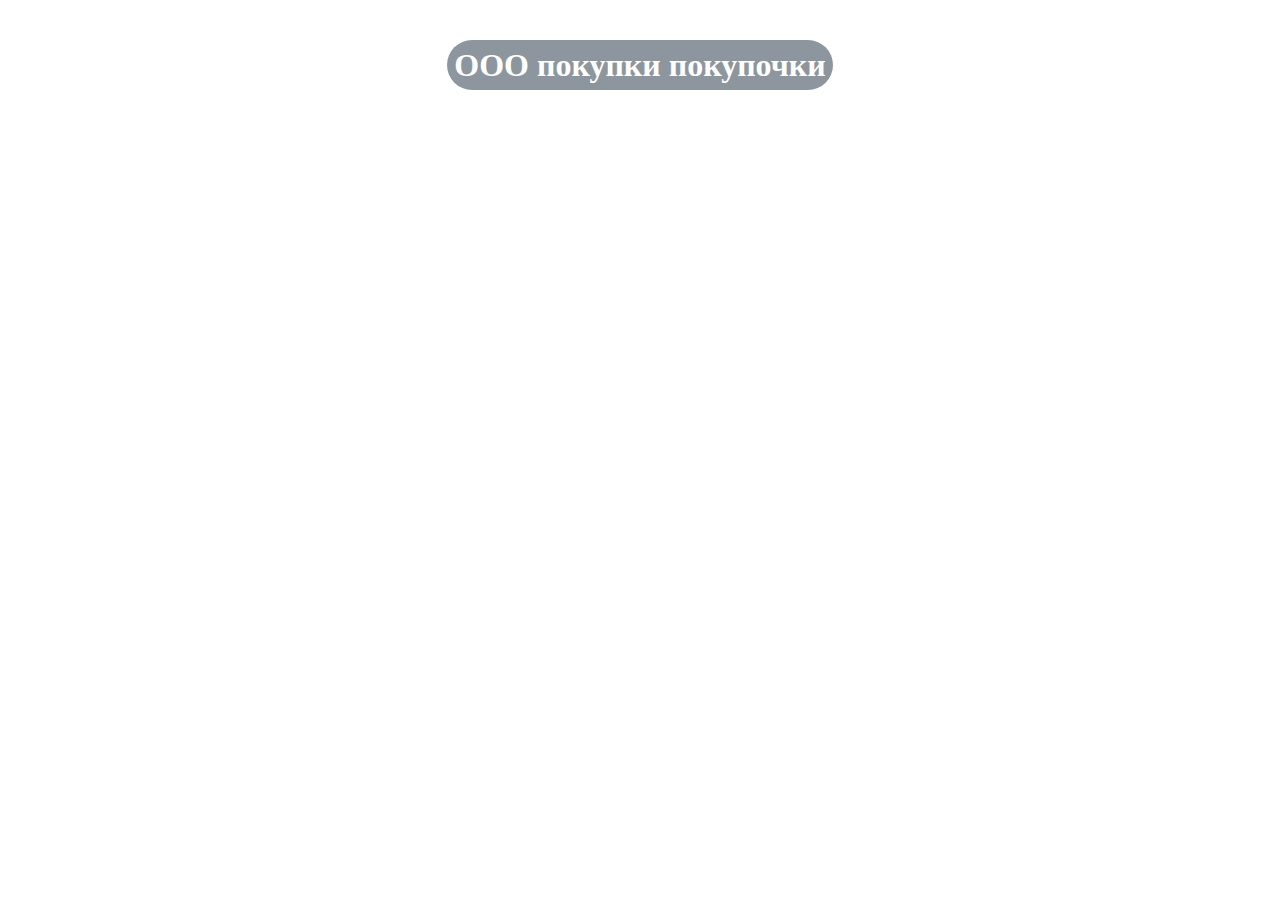
==== index.html @ afefad5d "Initial commit" ====
<!DOCTYPE html>
<html lang="en">
  <head>
    <meta charset="UTF-8" />
    <link rel="icon" type="image/svg+xml" href="src/favicon.svg" />
    <link rel="stylesheet" href="style.css">
    <meta name="viewport" content="width=device-width, initial-scale=1.0" />
    <title>ООО покупки покупочки</title>
    <style>
      A:visited{
        color: white;
      }
      A:link{
        color: white;
      }
      </style>
  </head>
  <body>
    <img src="" alt=""> <h1 class="title"> <a style="background: rgb(141, 150, 158); border-radius: 25px; padding:7px; ">	ООО покупки покупочки </a></h1> 
  
    <div id="navigation"></div>    

    <div id="flex">
      
      <div id="root"></div>
      
    </div>
    <script type="module" src="/src/main.jsx"></script>
  </body>
</html>
---- style.css ----
* {box-sizing: border-box; }
#flex {display: flex; flex-wrap: wrap; margin: auto; }
#flex > div { width: 100%; margin: 0px; padding: 0px; }

#root{
  display: grid; grid-template-columns: repeat(7, 10%); align-content: center; justify-content: center; 
}

.product{
  background: rgb(18,36,0);
  background: linear-gradient(63deg, rgba(230, 15, 51, 0.95) 0%, rgba(13, 30, 77, 0.85) 100%);
  display: block;
  text-align: center;
  margin: 5px;
  border-radius: 9px; 
}

.productImg{
  height: 90%;
  width: 90%;
  border-radius: 5px; 
  padding: 4px;
}
html{
  background-image: url(https://vokrugsveta.ua/wp-content/uploads/2021/02/GettyImages-1215284011.jpg);
  color: white;
  display: block;
  height: 100%;
  width: 100%;
}

.btn {
  display: inline-block; 
  background: rgb(141, 150, 158); 
  color: #fff; 
  padding: 1rem 1.5rem; 
  margin: 5px;
  text-decoration: none; 
  border-radius: 3px; 
}

.title{
  display: block;
  text-align: center;
}

#navigation{
  display: flex;
  align-content: center;
  justify-content: center; 
}

.buyBtn {
  display: inline-block; 
  background: rgba(206, 25, 64, 0.60); 
  color: #fff; 
  
  text-decoration: none; 
  border-radius: 3px; 
  padding: 5px;
  margin: 5px;
}
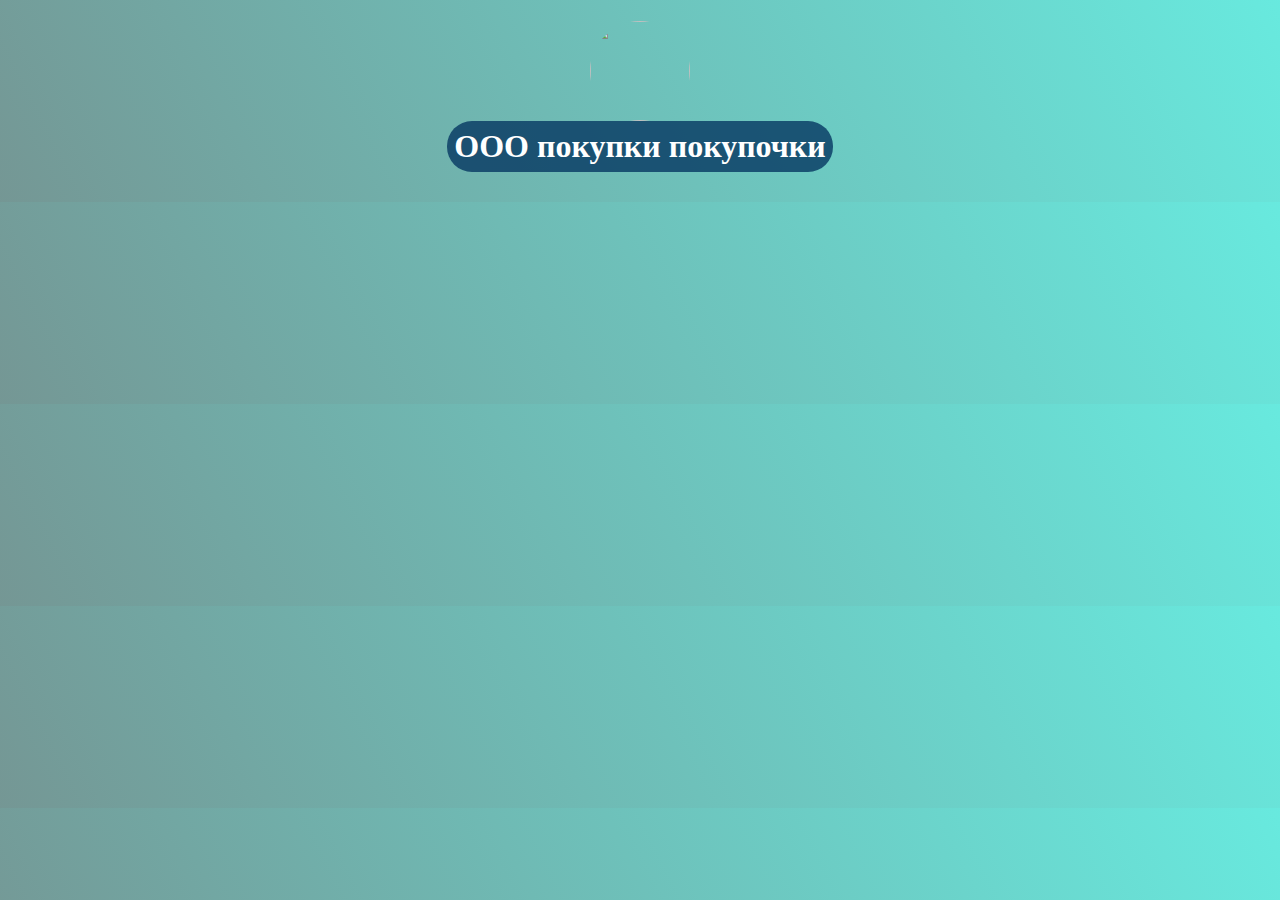
==== commit 4674bece: "a lot of new" ====
--- a/index.html
+++ b/index.html
@@ -1,5 +1,5 @@
 <!DOCTYPE html>
-<html lang="en">
+<html lang="ru">
   <head>
     <meta charset="UTF-8" />
     <link rel="icon" type="image/svg+xml" href="src/favicon.svg" />
@@ -16,15 +16,16 @@
       </style>
   </head>
   <body>
-    <img src="" alt=""> <h1 class="title"> <a style="background: rgb(141, 150, 158); border-radius: 25px; padding:7px; ">	ООО покупки покупочки </a></h1> 
-  
-    <div id="navigation"></div>    
+    
+     <h1 class="title"> <img src="https://st2.depositphotos.com/5486388/8133/v/600/depositphotos_81331676-stock-illustration-wolf-logo-template.jpg" width="100px" height="100px" style="border-radius: 90px;"  alt=""><a style="background: rgba(5, 54, 97, 0.795);  border-radius: 25px; padding:7px; ">	ООО покупки покупочки </a></h1> 
+    <div id="navheader"></div>
+    <div id="flex">
+      <div id="navigation"></div> 
+      <div id="root"></div>
 
-    <div id="flex">
-      
-      <div id="root"></div>
       
     </div>
     <script type="module" src="/src/main.jsx"></script>
+    <script type="module" src="/src/script.js"></script>
   </body>
 </html>
--- a/style.css
+++ b/style.css
@@ -1,37 +1,39 @@
-* {box-sizing: border-box; }
-#flex {display: flex; flex-wrap: wrap; margin: auto; }
-#flex > div { width: 100%; margin: 0px; padding: 0px; }
+* {box-sizing: border-box; ;}
+#flex {display: grid; align-items: flex-start; margin: auto; align-content: center; justify-content: center;  grid-template-columns: 10% 90%; }
+#flex > div {  margin: 0px; padding: 0px; }
 
 #root{
-  display: grid; grid-template-columns: repeat(7, 10%); align-content: center; justify-content: center; 
+  display: grid; grid-template-columns: repeat(5, 19%); align-content: center; justify-content: center; 
+  
 }
 
 .product{
   background: rgb(18,36,0);
-  background: linear-gradient(63deg, rgba(230, 15, 51, 0.95) 0%, rgba(13, 30, 77, 0.85) 100%);
+  background: linear-gradient(63deg, rgba(66, 146, 139, 0.795) 0%, rgba(189, 38, 169, 0.85) 100%);
   display: block;
   text-align: center;
   margin: 5px;
   border-radius: 9px; 
+  
 }
 
 .productImg{
   height: 90%;
   width: 90%;
-  border-radius: 5px; 
+  border-radius: 15px; 
   padding: 4px;
 }
 html{
-  background-image: url(https://vokrugsveta.ua/wp-content/uploads/2021/02/GettyImages-1215284011.jpg);
+  background-attachment: local;
+  background-repeat: no-repeat;
   color: white;
   display: block;
-  height: 100%;
-  width: 100%;
+  background: linear-gradient(63deg, rgba(81, 124, 121, 0.795) 0%, rgba(65, 228, 214, 0.795) 100%)
 }
 
 .btn {
   display: inline-block; 
-  background: rgb(141, 150, 158); 
+  background: rgba(5, 54, 97, 0.795); 
   color: #fff; 
   padding: 1rem 1.5rem; 
   margin: 5px;
@@ -40,23 +42,53 @@
 }
 
 .title{
-  display: block;
-  text-align: center;
+  display: grid;
+  justify-items: center; 
+  align-content: center; 
 }
 
 #navigation{
+  display: grid;
+  justify-items: flex-end;
+  
+  
+}
+
+#navheader{
   display: flex;
-  align-content: center;
-  justify-content: center; 
+  justify-content: flex-end; 
+  align-content: center; 
+  padding-right: 2%;
+}
+#navheader > a{
+  border-radius: 1em;
 }
 
 .buyBtn {
   display: inline-block; 
-  background: rgba(206, 25, 64, 0.60); 
+  background: rgba(204, 188, 41, 0.6); 
   color: #fff; 
   
+  border-color: rgba(206, 203, 25, 0.979);
   text-decoration: none; 
-  border-radius: 3px; 
+  border-radius: 7px; 
+  border-style: outset double dashed;
   padding: 5px;
   margin: 5px;
 }
+.buyBtn:active{
+  border-style: inset double;
+}
+
+#btnClear{
+  display: grid;
+  justify-items: center; 
+  align-content: center; 
+  justify-content: flex-end;
+  grid-template-columns: 100px 50px 100px; grid-template-rows: 50px 50px;
+}
+#btnClear > div{
+  display: block;
+  width: 50%; height: 50%; margin: 0px; padding: 0px;
+  
+} 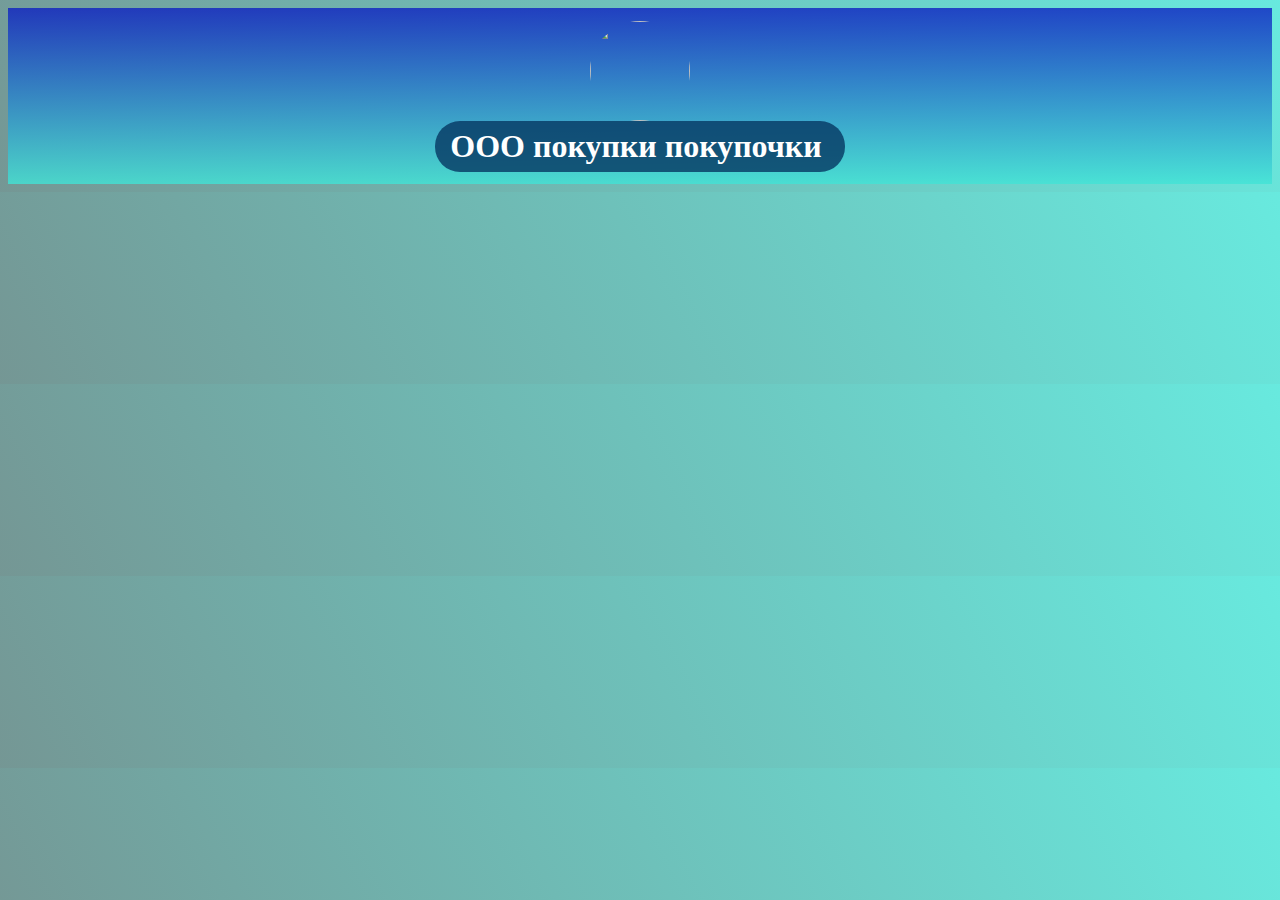
==== commit c1bd73e0: "kurs fin" ====
--- a/index.html
+++ b/index.html
@@ -17,7 +17,7 @@
   </head>
   <body>
     
-     <h1 class="title"> <img src="https://st2.depositphotos.com/5486388/8133/v/600/depositphotos_81331676-stock-illustration-wolf-logo-template.jpg" width="100px" height="100px" style="border-radius: 90px;"  alt=""><a style="background: rgba(5, 54, 97, 0.795);  border-radius: 25px; padding:7px; ">	ООО покупки покупочки </a></h1> 
+     <h1 class="title"> <img src="https://st2.depositphotos.com/5486388/8133/v/600/depositphotos_81331676-stock-illustration-wolf-logo-template.jpg" width="100px" height="100px" style="border-radius: 90px;"  alt=""><a style="background: rgba(5, 54, 97, 0.795);  border-radius: 25px; padding:7px; ">	&nbsp;ООО покупки покупочки &nbsp;</a></h1> 
     <div id="navheader"></div>
     <div id="flex">
       <div id="navigation"></div> 
--- a/style.css
+++ b/style.css
@@ -1,6 +1,10 @@
 * {box-sizing: border-box; ;}
 #flex {display: grid; align-items: flex-start; margin: auto; align-content: center; justify-content: center;  grid-template-columns: 10% 90%; }
 #flex > div {  margin: 0px; padding: 0px; }
+
+#flex-buy {display: flex; align-items: flex-start; margin: auto; align-content: center; justify-content: center;  grid-template-columns: 10% 90%; }
+#flex-buy > div {  margin: 0px; padding: 0px; }
+
 
 #root{
   display: grid; grid-template-columns: repeat(5, 19%); align-content: center; justify-content: center; 
@@ -45,6 +49,8 @@
   display: grid;
   justify-items: center; 
   align-content: center; 
+  background: linear-gradient(0deg, rgba(65, 228, 214, 0.795) 0%, rgba(13, 31, 194, 0.795) 100%);
+  padding: 1%;
 }
 
 #navigation{
@@ -91,4 +97,5 @@
   display: block;
   width: 50%; height: 50%; margin: 0px; padding: 0px;
   
-} +} 
+h1{ margin: 0px;}